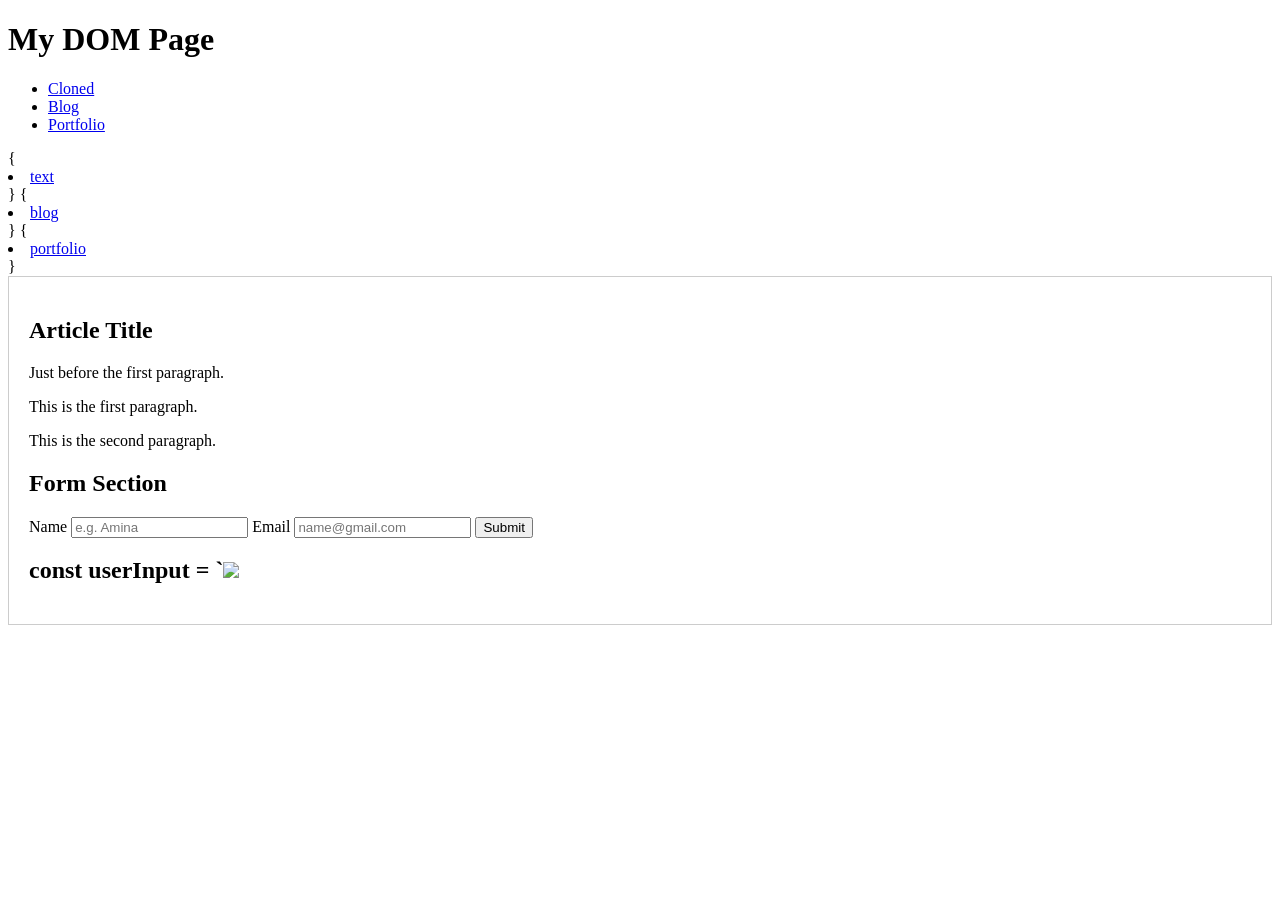
==== dom-practice.html @ 72a0a262 "Add files via upload" ====
<!DOCTYPE html>
<html lang="en">
<head>
    <meta charset="UTF-8">
    <meta name="viewport" content="width=device-width, initial-scale=1.0">
    <title>DOM Practice</title>
    <style>
        .highlight { background-color: yellow; }
        .container { padding: 20px; border: 1px solid #ccc; }
        .hidden { display: none; }
        .accent { color: #8e2a5b; }
    </style>
</head>
<body>
    <header id="main-header">
        <h1>My DOM Page</h1>
        <nav>
            <ul class="nav-list">
                <li><a href="https://developer.mozilla.org" class="nav-link">Cloned</a></li>
                <li><a href="_blank" class="nav-link">Blog</a></li>
                <li><a href="noopener" class="nav-link">Portfolio</a></li>  
            </ul>
        </nav>
        <text>
            {
            <li><a class="nav-link" href=…>text</a></li>
            }
        </text>
        <blog>
            {
            <li><a class="nav-link" href=…>blog</a></li>
            }
        </blog>
        <portfolio>
            {
            <li><a class="nav-link" href=…>portfolio</a></li>
            }
        </portfolio>
    </header>

    <main class="container">
        <article data-id="42" data-category="tech">
            <h2 class="title">Article Title</h2>
            <p class="content">Just before the first paragraph.</p>
            <p class="content">This is the first paragraph.</p>
            <p class="content">This is the second paragraph.</p>
        </article>

        <section>
            <h2>Form Section</h2>
            <form id="contact-form">
                <label for="name">Name</label>
                <input type="text" id="name" name="name" placeholder="e.g. Amina">
                <label for="email">Email</label>
                <input type="email" id="email" name="email" placeholder="name@gmail.com">
                <button type="submit">Submit</button>
            </form>
        </section>

        <section id="injection-demo">
            <h2>const userInput = `<img src="x" onerror="alert('alert!')"></h2>
            <div id="harzard"></div>
            <div id="safe"></div>
        </section>
    </main>

    <script src="dom.js"></script>
</body>
</html>
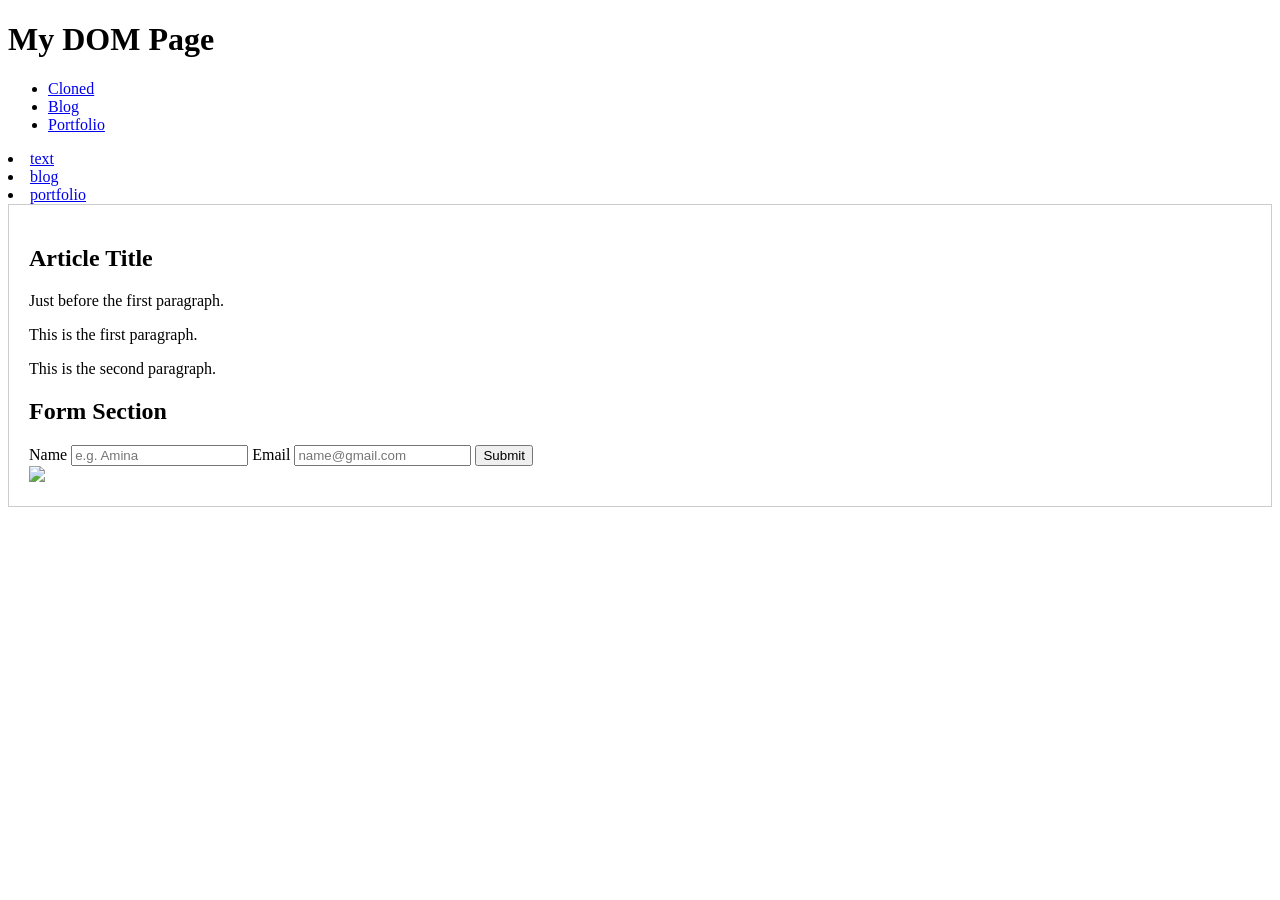
==== commit 5eaabc91: "done" ====
--- a/dom-practice.html
+++ b/dom-practice.html
@@ -22,19 +22,13 @@
             </ul>
         </nav>
         <text>
-            {
             <li><a class="nav-link" href=…>text</a></li>
-            }
         </text>
         <blog>
-            {
             <li><a class="nav-link" href=…>blog</a></li>
-            }
         </blog>
         <portfolio>
-            {
             <li><a class="nav-link" href=…>portfolio</a></li>
-            }
         </portfolio>
     </header>
 
@@ -48,6 +42,7 @@
 
         <section>
             <h2>Form Section</h2>
+            <!-- Please Signup-->
             <form id="contact-form">
                 <label for="name">Name</label>
                 <input type="text" id="name" name="name" placeholder="e.g. Amina">
@@ -58,9 +53,9 @@
         </section>
 
         <section id="injection-demo">
-            <h2>const userInput = `<img src="x" onerror="alert('alert!')"></h2>
-            <div id="harzard"></div>
-            <div id="safe"></div>
+            <img src="x" onerror="alert('alert!')"></img>
+            <nav id="harzard"></nav>
+            <nav id="safe"></nav>
         </section>
     </main>
 
